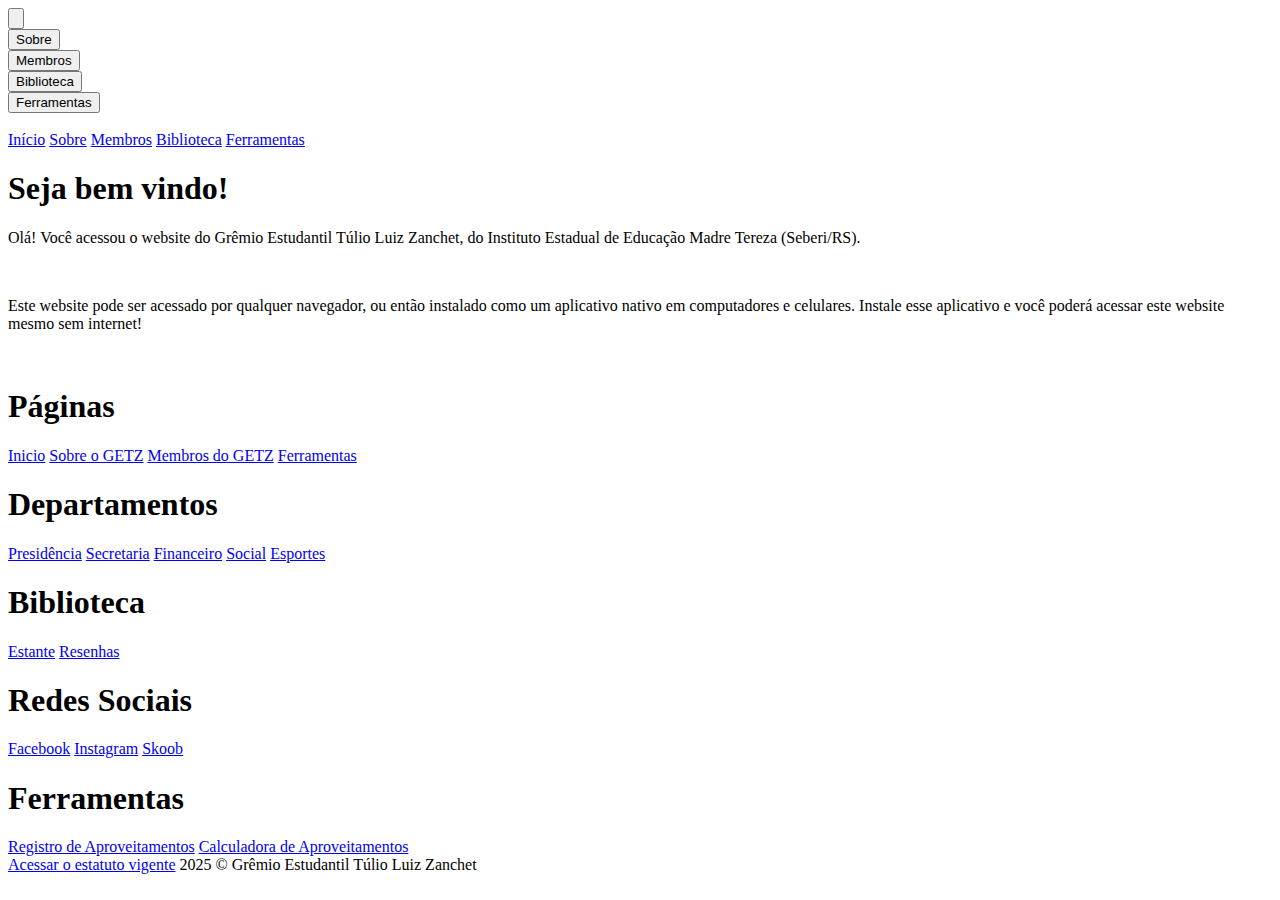
==== index.html @ 83e29e93 "corrigido rodape" ====
<!DOCTYPE html>
<html lang="pt-br">

<head>
    <!-- Desenvolvido por Uziel Ferreira do Prado -->
    <meta charset="UTF-8">
    <meta name="viewport" content="width=device-width, initial-scale=1.0, maximum-scale=1.0, user-scalable=no">
    <title>GETZ | Grêmio Estudantil Túlio Luiz Zanchet</title>

    <link rel="stylesheet" href="/GETZ/css/fonts.css">
    <link rel="stylesheet" href="/GETZ/css/common.css">
    <link rel="shortcut icon" href="/GETZ/favicon.ico" type="image/x-icon">
    <link rel="manifest" href="/GETZ/manifest.json">
</head>

<body>
    <div class="cabecalho">
        <nav class="menu-cabecalho">
            <div class="cabecalho-botao botao-inicio">
                <a href="/GETZ/">
                    <button>
                        <img src="/GETZ/images/logo-full.png" alt="" srcset="">
                    </button>
                </a>
            </div>
            <div class="cabecalho-botao botao-sobre">
                <a href="/GETZ/sobre">
                    <button>Sobre</button>
                </a>
            </div>
            <div class="cabecalho-botao botao-membros">
                <a href="/GETZ/membros">
                    <button>Membros</button>
                </a>
            </div>
            <div class="cabecalho-botao botao-biblioteca">
                <a href="https://www.skoob.com.br/usuario/10142082-getz">
                    <button>Biblioteca</button>
                </a>
            </div>
            <div class="cabecalho-botao botao-ferramentas">
                <a href="/GETZ/ferramentas">
                    <button>Ferramentas</button>
                </a>
            </div>
        </nav>
        <div class="menu-cabecalho-mobile">
            <div class="menu-logo-mobile"><a href="/GETZ/"><img src="/GETZ/images/logo-abbreviation.png" alt=""></a></div>
            <div class="hamburguer">
                <div class="mobile-itens">
                    <a href="/GETZ/">Início</a>
                    <a href="/GETZ/sobre">Sobre</a>
                    <a href="/GETZ/membros">Membros</a>
                    <a href="ps://www.skoob.com.br/usuario/10142082-getz">Biblioteca</a>
                    <a href="/GETZ/ferramentas">Ferramentas</a>
                </div>
            </div>
        </div>
    </div>
    <div class="conteudo">
        <div class="mensagem boasVindas">
            <h1>Seja bem vindo!</h1>
        </div>
        <div class="mensagem">
            <p>Olá! Você acessou o website do Grêmio Estudantil Túlio Luiz Zanchet, do Instituto Estadual de Educação
                Madre Tereza (Seberi/RS).</p>
        </div>
        <br>
        <div class="mensagem">
            <p>Este website pode ser acessado por qualquer navegador, ou então instalado como um aplicativo nativo em
                computadores e celulares.
                Instale esse aplicativo e você poderá acessar este website mesmo sem internet!</p>
        </div>
        <br>
    </div>
    <div class="rodape">
        <div class="rodape-colunas">
            <div class="rodape-coluna coluna-paginas">
                <h1>Páginas</h1>
                <a href="/GETZ/">Inicio</a>
                <a href="/GETZ/sobre">Sobre o GETZ</a>
                <a href="/GETZ/membros">Membros do GETZ</a>
                <a href="/GETZ/ferramentas">Ferramentas</a>
            </div>
            <div class="rodape-coluna coluna-departamentos">
                <h1>Departamentos</h1>
                <a href="/GETZ/membros#presidencia">Presidência</a>
                <a href="/GETZ/membros#secretaria">Secretaria</a>
                <a href="/GETZ/membros#financeiro">Financeiro</a>
                <a href="/GETZ/membros#social">Social</a>
                <a href="/GETZ/membros#esportes">Esportes</a>
            </div>
            <div class="rodape-coluna coluna-biblioteca">
                <h1>Biblioteca</h1>
                <a href="https://www.skoob.com.br/estante/livros/todos/10142082/page:1">Estante</a>
                <a href="https://www.skoob.com.br/estante/resenhas/10142082">Resenhas</a>
            </div>
            <div class="rodape-coluna coluna-redesSociais">
                <h1>Redes Sociais</h1>
                <a href="https://www.facebook.com/profile.php?id=61553573555463">Facebook</a>
                <a href="https://www.instagram.com/getzoficial">Instagram</a>
                <a href="https://www.skoob.com.br/usuario/10142082-getz">Skoob</a>
            </div>
            <div class="rodape-coluna coluna-ferramentas">
                <h1>Ferramentas</h1>
                <a href="/GETZ/ferramentas#registro">Registro de Aproveitamentos</a>
                <a href="/GETZ/ferramentas#calculadora">Calculadora de Aproveitamentos</a>
            </div>
        </div>
        <div class="rodape-informativo">
            <span><a href="/GETZ/documentos/Estatuto.docx">Acessar o estatuto vigente</a></span>
            <span>2025 &copy; Grêmio Estudantil Túlio Luiz Zanchet</span>
        </div>
    </div>
    <script src="/GETZ/js/mobile-menu.js"></script>
    <script>
        if ("serviceWorker" in navigator)
        {
            navigator.serviceWorker.register("/GETZ/sw.js");
            console.log("Service Worker registrado com sucesso.");
        }
        else
        {
            console.error("Não foi possível registrar o Service Worker.");
        }
    </script>
</body>

</html>
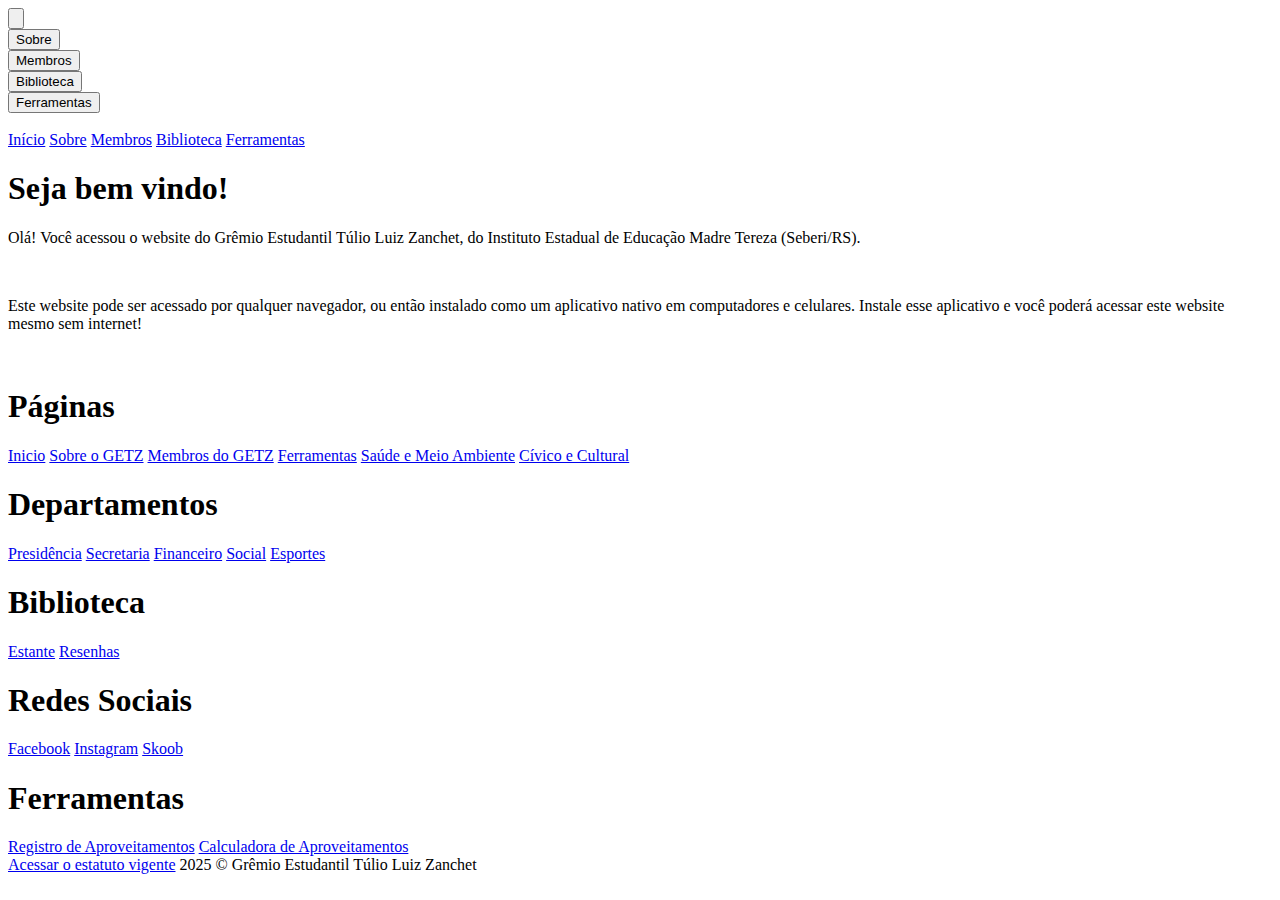
==== commit 99bfa8b4: "consertada tabela nas ferramentas, funcionando nos celulares; adicionados membros; adicionada foto d" ====
--- a/index.html
+++ b/index.html
@@ -8,7 +8,12 @@
     <title>GETZ | Grêmio Estudantil Túlio Luiz Zanchet</title>
 
     <link rel="stylesheet" href="/GETZ/css/fonts.css">
-    <link rel="stylesheet" href="/GETZ/css/common.css">
+    <link rel="stylesheet" href="/GETZ/css/common/root.css">
+    <link rel="stylesheet" href="/GETZ/css/common/widescreen-header.css">
+    <link rel="stylesheet" href="/GETZ/css/common/widescreen-content.css">
+    <link rel="stylesheet" href="/GETZ/css/common/widescreen-footer.css">
+    <link rel="stylesheet" href="/GETZ/css/common/mobile-header.css">
+    <link rel="stylesheet" href="/GETZ/css/common/mobile-footer.css">
     <link rel="shortcut icon" href="/GETZ/favicon.ico" type="image/x-icon">
     <link rel="manifest" href="/GETZ/manifest.json">
 </head>
@@ -16,7 +21,7 @@
 <body>
     <div class="cabecalho">
         <nav class="menu-cabecalho">
-            <div class="cabecalho-botao botao-inicio">
+            <div class="cabecalho-botao botao-inicio botao-selecionado">
                 <a href="/GETZ/">
                     <button>
                         <img src="/GETZ/images/logo-full.png" alt="" srcset="">
@@ -81,6 +86,8 @@
                 <a href="/GETZ/sobre">Sobre o GETZ</a>
                 <a href="/GETZ/membros">Membros do GETZ</a>
                 <a href="/GETZ/ferramentas">Ferramentas</a>
+                <a href="/GETZ/membros#saude">Saúde e Meio Ambiente</a>
+                <a href="/GETZ/membros#civico">Cívico e Cultural</a>
             </div>
             <div class="rodape-coluna coluna-departamentos">
                 <h1>Departamentos</h1>
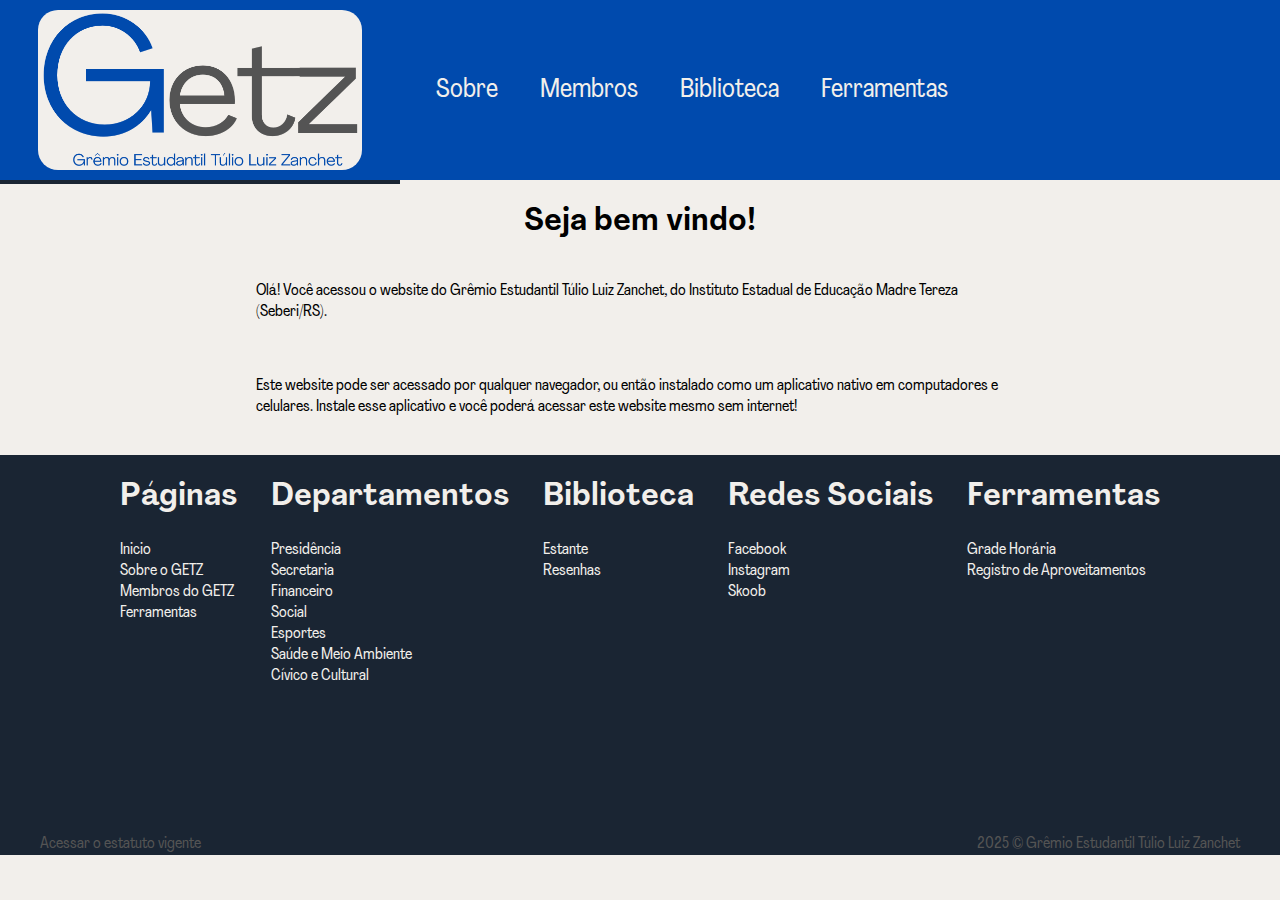
==== commit e19d8948: "teste se funciona sem mudar a tag base" ====
--- a/index.html
+++ b/index.html
@@ -7,34 +7,36 @@
     <meta name="viewport" content="width=device-width, initial-scale=1.0, maximum-scale=1.0, user-scalable=no">
     <title>GETZ | Grêmio Estudantil Túlio Luiz Zanchet</title>
 
-    <link rel="stylesheet" href="/GETZ/css/fonts.css">
-    <link rel="stylesheet" href="/GETZ/css/common/root.css">
-    <link rel="stylesheet" href="/GETZ/css/common/widescreen-header.css">
-    <link rel="stylesheet" href="/GETZ/css/common/widescreen-content.css">
-    <link rel="stylesheet" href="/GETZ/css/common/widescreen-footer.css">
-    <link rel="stylesheet" href="/GETZ/css/common/mobile-header.css">
-    <link rel="stylesheet" href="/GETZ/css/common/mobile-footer.css">
-    <link rel="shortcut icon" href="/GETZ/favicon.ico" type="image/x-icon">
-    <link rel="manifest" href="/GETZ/manifest.json">
+    <base href="/">
+
+    <link rel="stylesheet" href="css/fonts.css">
+    <link rel="stylesheet" href="css/common/root.css">
+    <link rel="stylesheet" href="css/common/widescreen-header.css">
+    <link rel="stylesheet" href="css/common/widescreen-content.css">
+    <link rel="stylesheet" href="css/common/widescreen-footer.css">
+    <link rel="stylesheet" href="css/common/mobile-header.css">
+    <link rel="stylesheet" href="css/common/mobile-footer.css">
+    <link rel="shortcut icon" href="favicon.ico" type="image/x-icon">
+    <link rel="manifest" href="manifest.json">
 </head>
 
 <body>
     <div class="cabecalho">
         <nav class="menu-cabecalho">
             <div class="cabecalho-botao botao-inicio botao-selecionado">
-                <a href="/GETZ/">
+                <a href="/">
                     <button>
-                        <img src="/GETZ/images/logo-full.png" alt="" srcset="">
+                        <img src="images/logo-full.png" alt="" srcset="">
                     </button>
                 </a>
             </div>
             <div class="cabecalho-botao botao-sobre">
-                <a href="/GETZ/sobre">
+                <a href="sobre">
                     <button>Sobre</button>
                 </a>
             </div>
             <div class="cabecalho-botao botao-membros">
-                <a href="/GETZ/membros">
+                <a href="membros">
                     <button>Membros</button>
                 </a>
             </div>
@@ -44,20 +46,20 @@
                 </a>
             </div>
             <div class="cabecalho-botao botao-ferramentas">
-                <a href="/GETZ/ferramentas">
+                <a href="ferramentas">
                     <button>Ferramentas</button>
                 </a>
             </div>
         </nav>
         <div class="menu-cabecalho-mobile">
-            <div class="menu-logo-mobile"><a href="/GETZ/"><img src="/GETZ/images/logo-abbreviation.png" alt=""></a></div>
+            <div class="menu-logo-mobile"><a href="/"><img src="images/logo-abbreviation.png" alt=""></a></div>
             <div class="hamburguer">
                 <div class="mobile-itens">
-                    <a href="/GETZ/">Início</a>
-                    <a href="/GETZ/sobre">Sobre</a>
-                    <a href="/GETZ/membros">Membros</a>
-                    <a href="ps://www.skoob.com.br/usuario/10142082-getz">Biblioteca</a>
-                    <a href="/GETZ/ferramentas">Ferramentas</a>
+                    <a href="">Início</a>
+                    <a href="sobre">Sobre</a>
+                    <a href="membros">Membros</a>
+                    <a href="https://www.skoob.com.br/usuario/10142082-getz">Biblioteca</a>
+                    <a href="ferramentas">Ferramentas</a>
                 </div>
             </div>
         </div>
@@ -82,20 +84,20 @@
         <div class="rodape-colunas">
             <div class="rodape-coluna coluna-paginas">
                 <h1>Páginas</h1>
-                <a href="/GETZ/">Inicio</a>
-                <a href="/GETZ/sobre">Sobre o GETZ</a>
-                <a href="/GETZ/membros">Membros do GETZ</a>
-                <a href="/GETZ/ferramentas">Ferramentas</a>
-                <a href="/GETZ/membros#saude">Saúde e Meio Ambiente</a>
-                <a href="/GETZ/membros#civico">Cívico e Cultural</a>
+                <a href="/">Inicio</a>
+                <a href="sobre">Sobre o GETZ</a>
+                <a href="membros">Membros do GETZ</a>
+                <a href="ferramentas">Ferramentas</a>
             </div>
             <div class="rodape-coluna coluna-departamentos">
                 <h1>Departamentos</h1>
-                <a href="/GETZ/membros#presidencia">Presidência</a>
-                <a href="/GETZ/membros#secretaria">Secretaria</a>
-                <a href="/GETZ/membros#financeiro">Financeiro</a>
-                <a href="/GETZ/membros#social">Social</a>
-                <a href="/GETZ/membros#esportes">Esportes</a>
+                <a href="membros#presidencia">Presidência</a>
+                <a href="membros#secretaria">Secretaria</a>
+                <a href="membros#financeiro">Financeiro</a>
+                <a href="membros#social">Social</a>
+                <a href="membros#esportes">Esportes</a>
+                <a href="membros#saude">Saúde e Meio Ambiente</a>
+                <a href="membros#civico">Cívico e Cultural</a>
             </div>
             <div class="rodape-coluna coluna-biblioteca">
                 <h1>Biblioteca</h1>
@@ -110,20 +112,20 @@
             </div>
             <div class="rodape-coluna coluna-ferramentas">
                 <h1>Ferramentas</h1>
-                <a href="/GETZ/ferramentas#registro">Registro de Aproveitamentos</a>
-                <a href="/GETZ/ferramentas#calculadora">Calculadora de Aproveitamentos</a>
+                <a href="ferramentas#grade">Grade Horária</a>
+                <a href="ferramentas#registro">Registro de Aproveitamentos</a>
             </div>
         </div>
         <div class="rodape-informativo">
-            <span><a href="/GETZ/documentos/Estatuto.docx">Acessar o estatuto vigente</a></span>
+            <span><a href="documentos/Estatuto.docx">Acessar o estatuto vigente</a></span>
             <span>2025 &copy; Grêmio Estudantil Túlio Luiz Zanchet</span>
         </div>
     </div>
-    <script src="/GETZ/js/mobile-menu.js"></script>
+    <script src="js/mobile-menu.js"></script>
     <script>
         if ("serviceWorker" in navigator)
         {
-            navigator.serviceWorker.register("/GETZ/sw.js");
+            navigator.serviceWorker.register("sw.js");
             console.log("Service Worker registrado com sucesso.");
         }
         else
--- a/css/fonts.css
+++ b/css/fonts.css
@@ -0,0 +1,14 @@
+@font-face {
+    font-family: Agrandir;
+    src: url("../fonts/Agrandir/Agrandir-Regular.otf");
+}
+@font-face {
+    font-family: Agrandir;
+    font-weight: bold;
+    src: url("../fonts/Agrandir/Agrandir-TextBold.otf");
+}
+@font-face {
+    font-family: Agrandir;
+    font-weight: lighter;
+    src: url("../fonts/Agrandir/Agrandir-Tight.otf");
+}--- a/css/common/root.css
+++ b/css/common/root.css
@@ -0,0 +1,34 @@
+* {
+    box-sizing: border-box;
+}
+
+body {
+    margin: 0;
+
+    overflow-x: hidden;
+}
+
+:root {
+    --default-color-white: #f2efeb;
+    --default-color-gray: #545454;
+    --default-color-black: #1a2533;
+    --default-color-blue: #004aad;
+    --default-color-purple: #7611ad;
+    --default-color-lightGray: #737675;
+}
+
+body {
+    background-color: var(--default-color-white);
+}
+
+a,
+a:hover,
+a:active,
+a:visited {
+    text-decoration: none;
+    color: inherit;
+}
+
+html {
+    scroll-behavior: smooth;
+}--- a/css/common/widescreen-header.css
+++ b/css/common/widescreen-header.css
@@ -0,0 +1,71 @@
+.cabecalho {
+    background-color: var(--default-color-blue);
+    color: var(--default-color-white);
+
+    width: 100%;
+    height: 180px;
+
+    display: flex;
+    justify-content: space-between;
+}
+
+.menu-cabecalho {
+    display: flex;
+    gap: 30px;
+}
+
+.botao-inicio button img {
+    height: 160px;
+    width: auto;
+
+    margin: auto;
+
+    border-radius: 20px;
+
+    background-color: var(--default-color-white);
+}
+
+.cabecalho-botao button {
+    background: none;
+    margin: auto;
+
+    width: auto;
+    height: auto;
+
+    color: var(--default-color-white);
+    font-family: Agrandir;
+    font-size: 20pt;
+
+    border: none;
+
+    cursor: pointer;
+}
+
+.cabecalho-botao:first-child button {
+    width: 400px;
+
+    display: flex;
+}
+
+.cabecalho-botao a {
+    margin: auto;
+}
+
+.cabecalho-botao {
+    width: auto;
+    height: 180px;
+
+    display: flex;
+}
+
+.cabecalho-botao:first-child {
+    width: 400px;
+}
+
+.cabecalho-botao.botao-selecionado {
+    box-shadow: 0px 4px var(--default-color-black);
+}
+
+.menu-cabecalho-mobile {
+    display: none;
+}--- a/css/common/widescreen-content.css
+++ b/css/common/widescreen-content.css
@@ -0,0 +1,32 @@
+.conteudo {
+    width: 100%;
+    height: auto;
+
+    display: flex;
+
+    align-items: center;
+    flex-direction: column;
+
+    font-family: Agrandir;
+}
+
+.mensagem {
+    max-width: 60%;
+}
+
+.splash {
+    max-width: 60%;
+    width: 60%;
+    height: auto;
+
+    padding: 20px;
+
+    display: flex;
+    flex-direction: column;
+
+    align-items: flex-end;
+
+    background-color: var(--default-color-gray);
+
+    border-radius: 15px;
+}--- a/css/common/widescreen-footer.css
+++ b/css/common/widescreen-footer.css
@@ -0,0 +1,46 @@
+.rodape {
+    font-family: Agrandir;
+
+    width: 100%;
+    height: 400px;
+
+    display: flex;
+    flex-direction: column;
+    gap: 48px;
+
+    justify-content: space-between;
+
+    background-color: var(--default-color-black);
+}
+
+.rodape-colunas {
+    width: 100%;
+
+    padding-left: 120px;
+    padding-right: 120px;
+
+    display: flex;
+    justify-content: space-between;
+}
+
+.rodape-coluna {
+    color: var(--default-color-white);
+    font-family: Agrandir;
+
+    display: flex;
+    flex-direction: column;
+}
+
+.rodape-informativo {
+    color: var(--default-color-gray);
+
+    display: flex;
+    gap: 100px;
+
+    justify-content: space-between;
+
+    margin-left: 40px;
+    margin-right: 40px;
+
+    font-size: 12pt;
+}--- a/css/common/mobile-header.css
+++ b/css/common/mobile-header.css
@@ -0,0 +1,77 @@
+@media only screen and (max-width: 600px) {
+    .cabecalho {
+        height: 132px;
+    }
+
+    .menu-cabecalho {
+        display: none;
+    }
+
+    .menu-cabecalho-mobile {
+        display: flex;
+        width: 100%;
+
+        justify-content: space-between;
+        align-items: center;
+    }
+
+    .menu-logo-mobile {
+        display: flex;
+
+        margin-left: 20px;
+        margin-right: 20px;
+    }
+
+    .menu-logo-mobile a img {
+        height: 110px;
+        width: auto;
+        padding: 4px;
+        margin: auto;
+
+        border-radius: 20px;
+        background-color: var(--default-color-white);
+    }
+
+    .hamburguer {
+        cursor: pointer;
+        margin: auto;
+
+        position: relative;
+
+        width: 40px;
+        height: 40px;
+
+        background-image: url("images/hamburguer.png");
+        background-size: contain;
+    }
+
+    .mobile-itens {
+        display: none;
+    }
+
+    .hamburguer.open .mobile-itens {
+        display: flex;
+        flex-direction: column;
+        gap: 12px;
+        width: 220px;
+
+        position: absolute;
+        top: 40px;
+        right: 0px;
+
+        padding: 12px;
+        border-radius: 8px;
+
+        background-color: var(--default-color-black);
+
+        font-family: Agrandir;
+    }
+
+    .hamburguer.open .mobile-itens a {
+        background-color: var(--default-color-gray);
+        width: 100%;
+
+        padding: 8px;
+        text-align: center;
+    }
+}--- a/css/common/mobile-footer.css
+++ b/css/common/mobile-footer.css
@@ -0,0 +1,12 @@
+@media only screen and (max-width: 600px) {
+    .rodape {
+        height: auto;
+    }
+
+    .rodape-colunas {
+        flex-direction: column;
+
+        padding-right: auto;
+        padding-left: 32px;
+    }
+}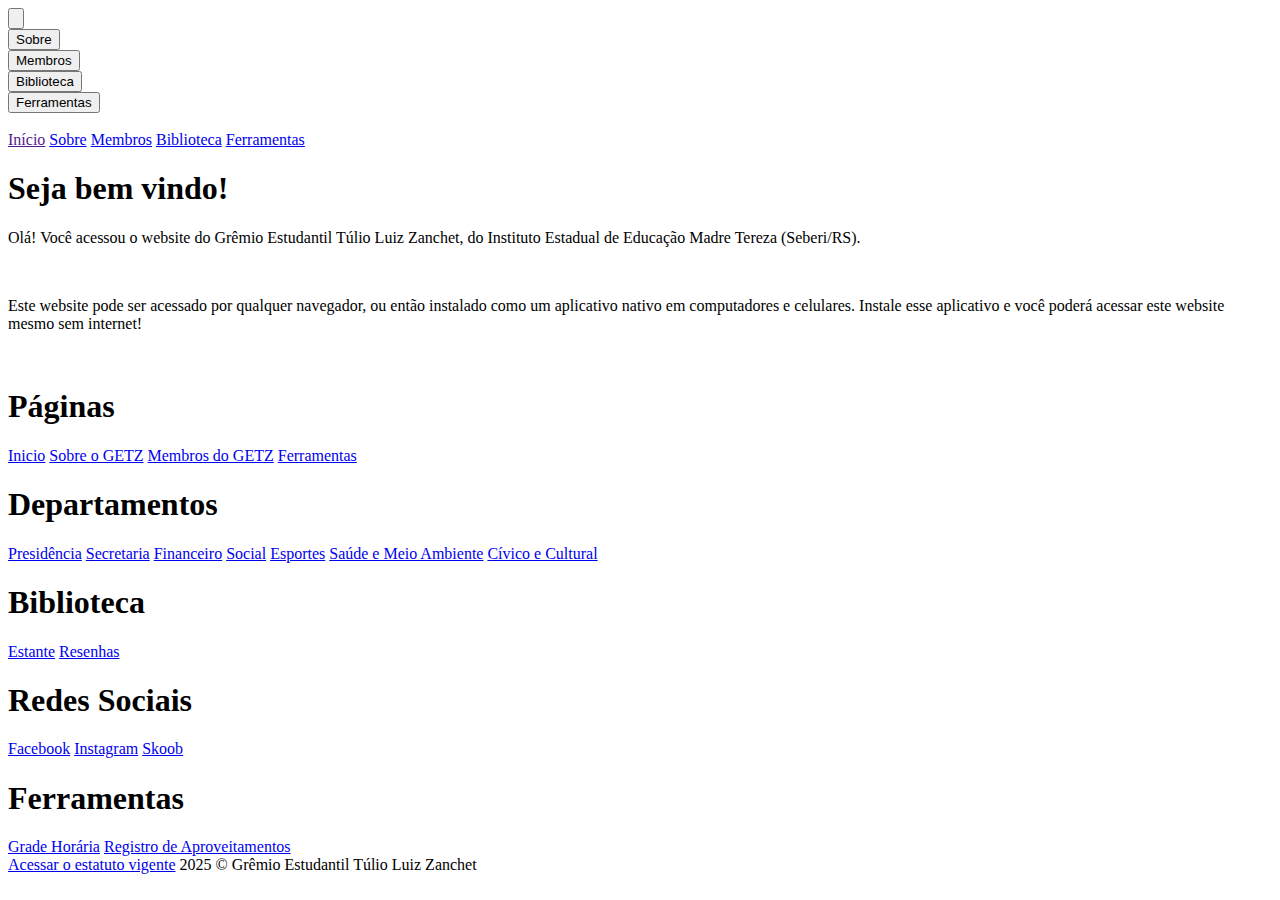
==== commit 20f6f3ef: "o mesmo só que dnv" ====
--- a/index.html
+++ b/index.html
@@ -7,7 +7,8 @@
     <meta name="viewport" content="width=device-width, initial-scale=1.0, maximum-scale=1.0, user-scalable=no">
     <title>GETZ | Grêmio Estudantil Túlio Luiz Zanchet</title>
 
-    <base href="/">
+    <!-- <base href="/"> -->
+    <base href="/GETZ/">
 
     <link rel="stylesheet" href="css/fonts.css">
     <link rel="stylesheet" href="css/common/root.css">
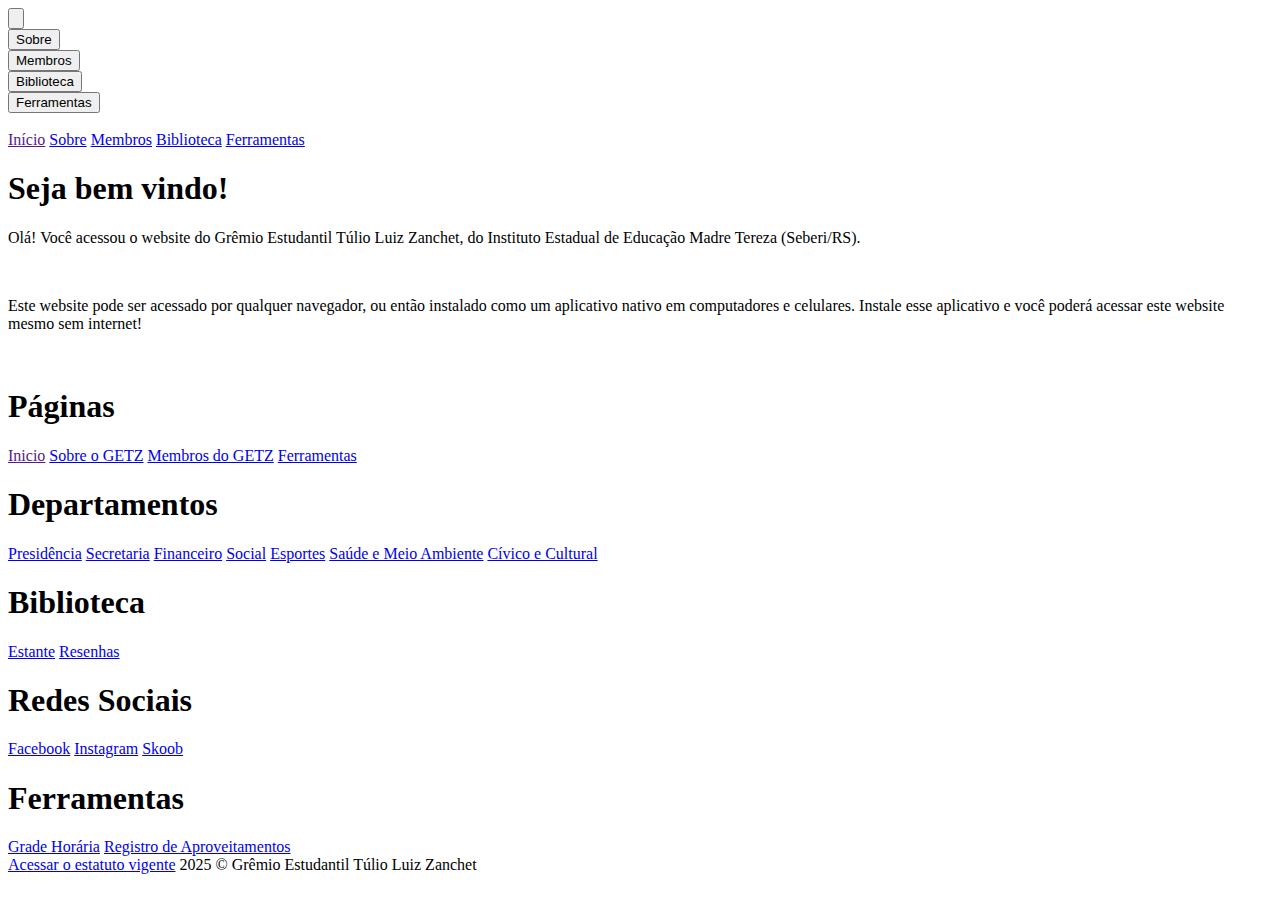
==== commit 5fc410ef: "corrigidas referencias a imagens em css" ====
--- a/index.html
+++ b/index.html
@@ -25,7 +25,7 @@
     <div class="cabecalho">
         <nav class="menu-cabecalho">
             <div class="cabecalho-botao botao-inicio botao-selecionado">
-                <a href="/">
+                <a href="">
                     <button>
                         <img src="images/logo-full.png" alt="" srcset="">
                     </button>
@@ -85,7 +85,7 @@
         <div class="rodape-colunas">
             <div class="rodape-coluna coluna-paginas">
                 <h1>Páginas</h1>
-                <a href="/">Inicio</a>
+                <a href="">Inicio</a>
                 <a href="sobre">Sobre o GETZ</a>
                 <a href="membros">Membros do GETZ</a>
                 <a href="ferramentas">Ferramentas</a>
--- a/css/common/mobile-header.css
+++ b/css/common/mobile-header.css
@@ -41,7 +41,7 @@
         width: 40px;
         height: 40px;
 
-        background-image: url("images/hamburguer.png");
+        background-image: url("../../images/hamburguer.png");
         background-size: contain;
     }
 
